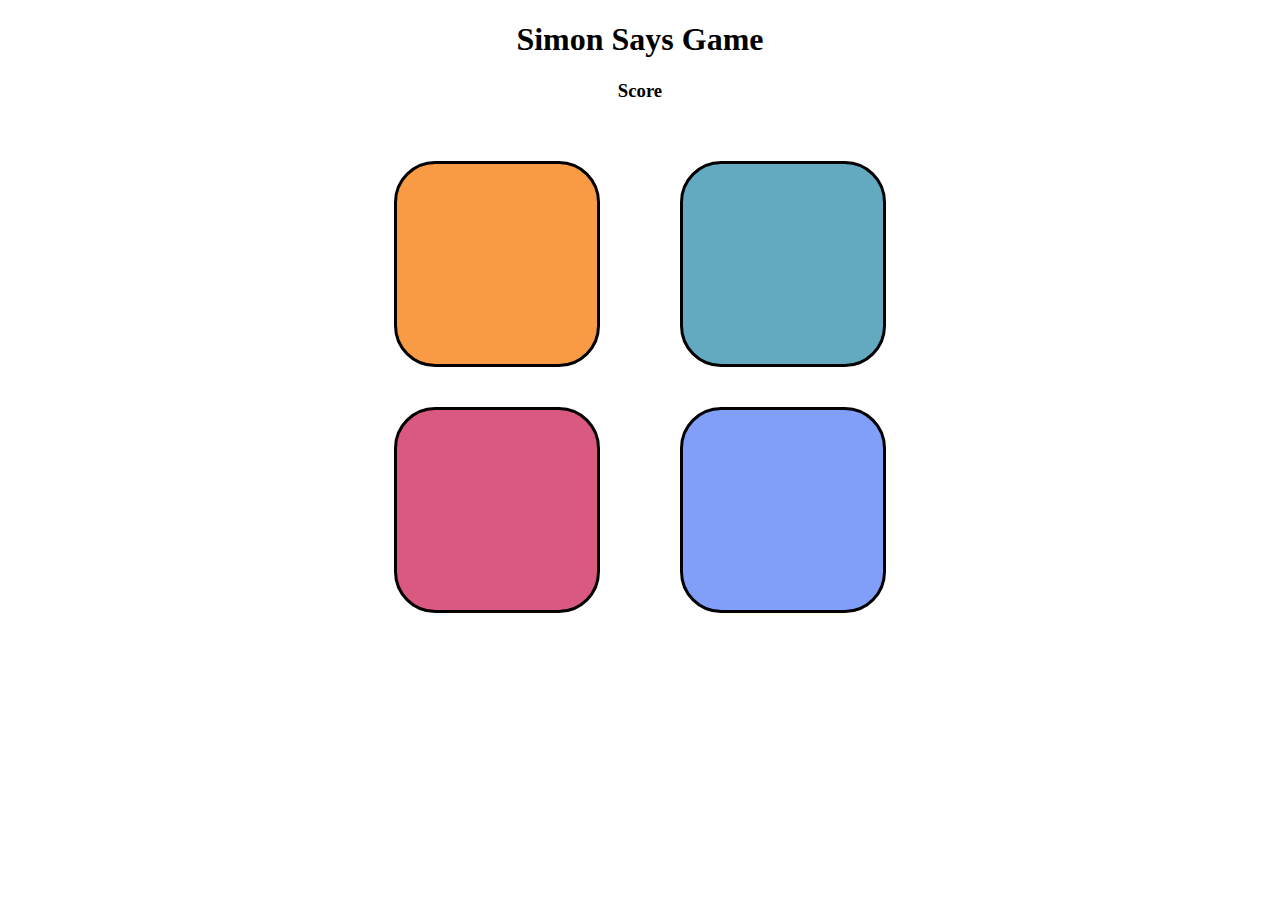
==== simonSayGame/index.html @ fa1dc7c7 "Add: proper styling and structure" ====
<!DOCTYPE html>
<html lang="en">
<head>
    <meta charset="UTF-8" />
    <meta name="viewport" content="width=device-width, initial-scale=1.0" />
    <title>Document</title>
    <link rel="stylesheet" href="style.css" />
</head>
<body>
    <h1>Simon Says Game</h1>
    <h3>Score</h3>

    <div class="btn-container">
        <div class="line-one">
            <div class="btn red" typ>
                
            </div>
            <div class="btn yellow" type=""button>
                
            </div>
        </div>
        <div class="line-two">
            <div class="btn green" type="button">
                
            </div>
            <div class="btn purple" type="button">
                
            </div>
        </div>
    </div>
    

    <script src="script.js"></script>
</body>
</html>
---- simonSayGame/style.css ----
body{
    text-align:center;
}

.btn-container{
    display:flex;
    justify-content:center
}

.btn{
    width:200px;
    Height:200px;
    margin:2.5rem;
    border:3px solid black;
    border-radius:20%;
}

.red{
    background:#f99b45;
}
.yellow{
    background:#d95980;
}
.green{
    background:#63aac0;
}
.purple{
    background:#819ff9;
}
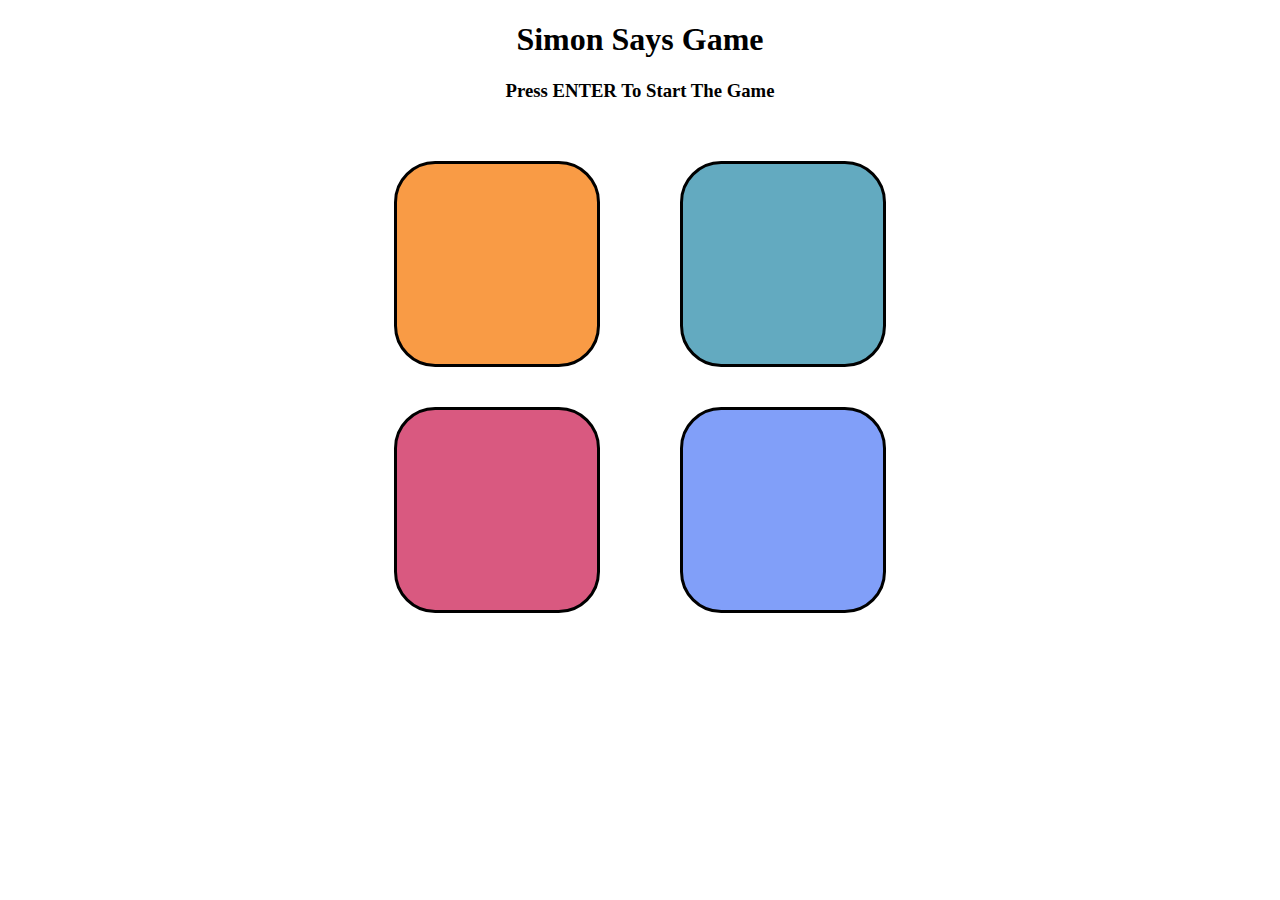
==== commit 2ace479d: "fix: minor erros and typo" ====
--- a/simonSayGame/index.html
+++ b/simonSayGame/index.html
@@ -8,22 +8,22 @@
 </head>
 <body>
     <h1>Simon Says Game</h1>
-    <h3>Score</h3>
+    <h3>Press ENTER To Start The Game</h3>
 
     <div class="btn-container">
         <div class="line-one">
-            <div class="btn red" typ>
+            <div class="btn red" type="button" id="red">
                 
             </div>
-            <div class="btn yellow" type=""button>
+            <div class="btn yellow" type="button" id="yellow">
                 
             </div>
         </div>
         <div class="line-two">
-            <div class="btn green" type="button">
+            <div class="btn green" type="button" id="green">
                 
             </div>
-            <div class="btn purple" type="button">
+            <div class="btn purple" type="button" id="purple">
                 
             </div>
         </div>
--- a/simonSayGame/style.css
+++ b/simonSayGame/style.css
@@ -26,4 +26,8 @@
 }
 .purple{
     background:#819ff9;
+}
+
+.flash{
+    background:white;
 }